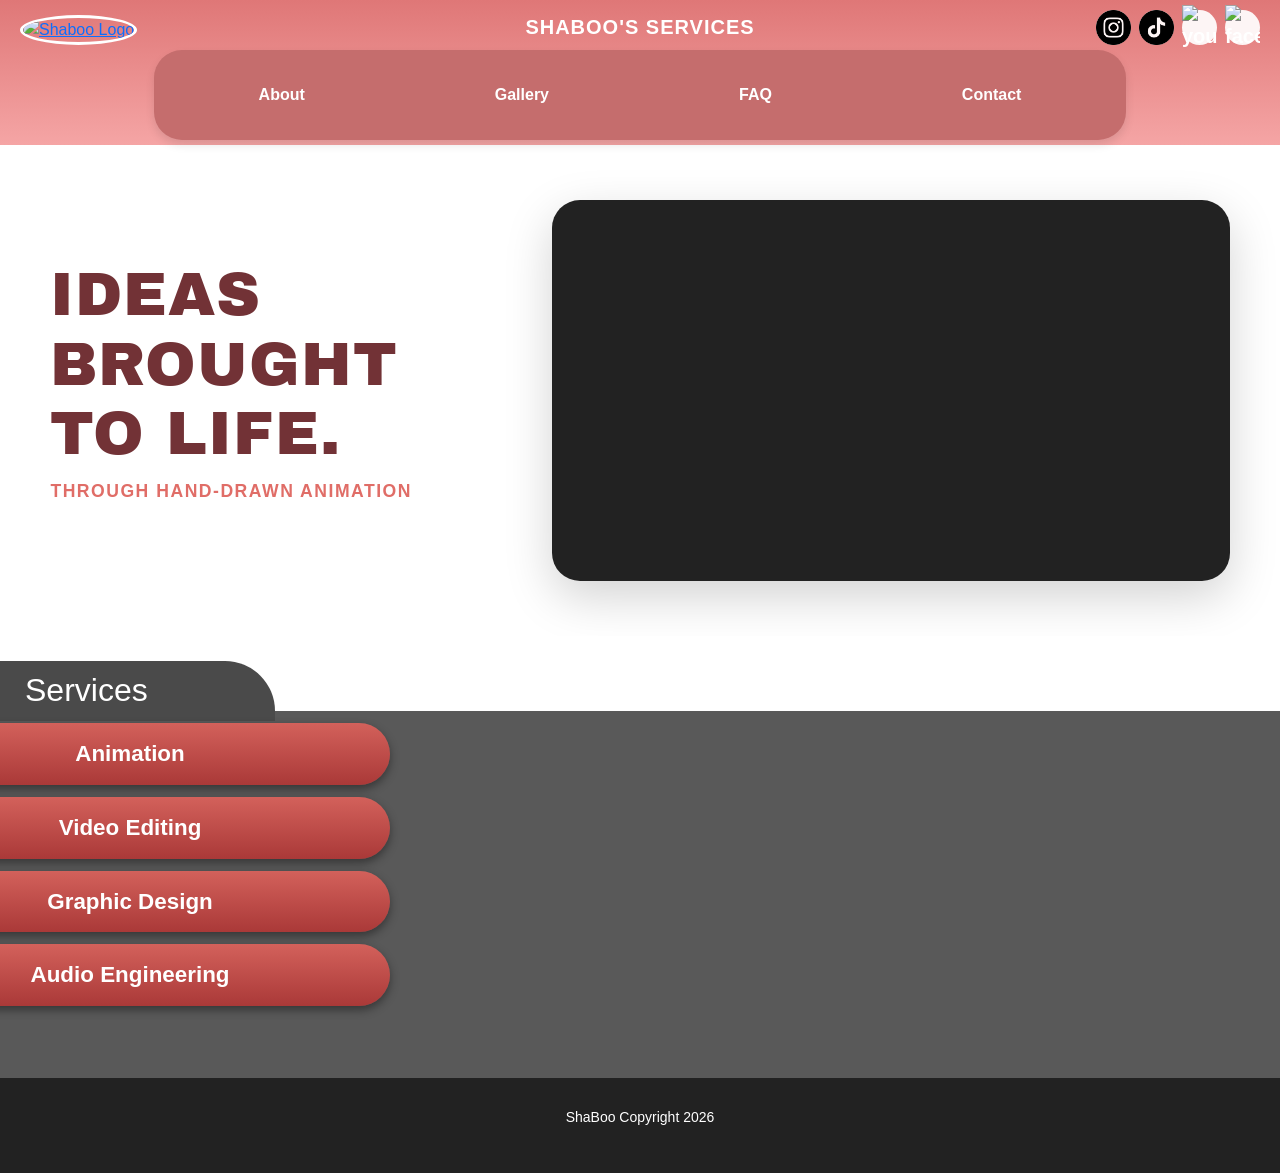
==== index.html @ 806cbbec "Add files via upload" ====
<!DOCTYPE html>
<html lang="en">

<head>
    <meta charset="UTF-8">
    <meta name="viewport" content="width=device-width, initial-scale=1.0">

    <title>Shaboo's Services - Home</title>
    <!-- Bootstrap 5 -->
    <link rel="stylesheet" href="https://cdn.jsdelivr.net/npm/bootstrap@5.3.3/dist/css/bootstrap.min.css">
    <!-- Google Font -->
    <link href="https://fonts.googleapis.com/css2?family=Archivo+Black&display=swap" rel="stylesheet">

    <!-- Main Stylesheet -->
    <link rel="stylesheet" href="style.css">
</head>

<body>

    <!-- Header -->
    <header class="header">

        <!-- Logo: Clicking returns to homepage -->
        <a href="index.html" class="logo">
            <img src="images/Shaboo's Logo.png" alt="Shaboo Logo">
        </a>

        <!-- Website Title -->
        <h2 class="site-title">SHABOO'S SERVICES</h2>

        <!-- Social Media Links -->
        <div class="social-links">
            <a href="https://www.instagram.com/llshabooll?avpt=MTRycXhocmtzZ3Zzbw==" aria-label="Instagram">
                <img src="../IMAGES/OPTIMIZED IMAGES/instagram.png" alt="instagram">
            </a>

            <a href="https://www.tiktok.com/@shaboo979?_r=1&_t=ZP-9BUmbZWSDC3" aria-label="TikTok">
                <img src="../IMAGES/OPTIMIZED IMAGES/tiktok.png" alt="tiktok">
            </a>

            <a href="https://youtube.com/@shaboo3495?si=aZJQZxYUv1STf1D-" aria-label="YouTube">
                <img src="IMAGES/youtube.png" alt="youtube">
            </a>

            <a href="https://www.facebook.com/share/1E8beCHmyG/" aria-label="Facebook">
                <img src="IMAGES/facebook.png" alt="facebook">
            </a>
        </div>

        <!-- Navigation -->
        <nav class="navbar">
            <a href="about.html">About</a>
            <a href="gallery.html">Gallery</a>
            <a href="faq.html">FAQ</a>
            <a href="contact.html">Contact</a>
        </nav>

    </header>


    <!-- Home Page section -->
    <main class="home-page">

        <!-- Hero Section -->
        <section class="hero-section">

            <div class="container-fluid">

                <div class="row align-items-center">

                    <!-- Headline -->
                    <div class="col-12 col-md-5 mb-4 mb-md-0">

                        <h1 class="hero-title">
                            IDEAS<br>
                            BROUGHT<br>
                            TO LIFE.
                        </h1>

                        <p class="hero-subtitle">
                            THROUGH HAND-DRAWN ANIMATION
                        </p>

                    </div>


                    <!-- Featured Video -->
                    <div class="col-12 col-md-7">

                        <div class="hero-video-wrapper shadow-lg">

                            <video autoplay loop muted playsinline class="w-100 h-100">

                                <source src="images/videos/The+type+of+move+your+older+siblings+hit+you+with.mp4"
                                    type="video/mp4">

                                Your browser does not support video playback.

                            </video>

                        </div>

                    </div>

                </div>

            </div>

        </section>


        <!-- SERVICES -->
        <section class="services-section">

            <div class="container-fluid px-0 services-container">

                <!-- Services Folder Tab -->
                <div class="services-tab-anchor">

                    <!-- added seperator here to position badge ontop -->
                    <div class="separator"></div>



                    <div class="services-badge">
                        <h2>Services</h2>
                    </div>

                </div>


                <!-- Services Accordion -->
                <div class="accordion" id="servicesAccordion">


                    <!-- 1. ANIMATION -->
                    <div class="service-row-group">

                        <button class="service-pill-btn" type="button" data-bs-toggle="collapse"
                            data-bs-target="#collapseAnimation" aria-expanded="false" aria-controls="collapseAnimation">

                            Animation

                        </button>


                        <div id="collapseAnimation" class="collapse" data-bs-parent="#servicesAccordion">

                            <div class="service-drawer-wrapper">

                                <div class="text-center mb-4">

                                    <span class="service-drawer-title-pill">
                                        Animation
                                    </span>

                                    <h3 class="packages-heading">
                                        PACKAGES
                                    </h3>

                                </div>


                                <div class="row">

                                    <div class="col-12 col-md-4 mb-3">

                                        <div class="package-card">

                                            <div class="package-header">
                                                1-15 Second Animation
                                            </div>

                                            <div class="package-img-box">
                                                <img src="images/yahiko-red.png" alt="Animation example"
                                                    class="img-fluid">
                                            </div>

                                            <p class="package-desc">
                                                1-15 second animation at either
                                                6-12 Frames Per Second.
                                                Best for short videos.
                                            </p>

                                            <a href="contact.html" class="btn btn-proceed">
                                                PROCEED
                                            </a>

                                        </div>

                                    </div>


                                    <div class="col-12 col-md-4 mb-3">

                                        <div class="package-card">

                                            <div class="package-header">
                                                15-30 Second Animation
                                            </div>

                                            <div class="package-img-box">
                                                <img src="images/yahiko-bw.png" alt="Animation example"
                                                    class="img-fluid">
                                            </div>

                                            <p class="package-desc">
                                                15-30 second animation at either
                                                6-12 Frames Per Second.
                                                Best for intros, shorts and clips.
                                            </p>

                                            <a href="contact.html" class="btn btn-proceed">
                                                PROCEED
                                            </a>

                                        </div>

                                    </div>


                                    <div class="col-12 col-md-4 mb-3">

                                        <div class="package-card">

                                            <div class="package-header">
                                                45-2 Minutes Animation
                                            </div>

                                            <div class="package-img-box">
                                                <img src="images/yahiko-color.png" alt="Animation example"
                                                    class="img-fluid">
                                            </div>

                                            <p class="package-desc">
                                                45 second to 2 minute animation.
                                                Best for stories, promotions
                                                and longer videos.
                                            </p>

                                            <a href="contact.html" class="btn btn-proceed">
                                                PROCEED
                                            </a>

                                        </div>

                                    </div>

                                </div>

                            </div>

                        </div>

                    </div>


                    <!-- 2. VIDEO EDITING -->
                    <div class="service-row-group">

                        <button class="service-pill-btn" type="button" data-bs-toggle="collapse"
                            data-bs-target="#collapseEditing" aria-expanded="false" aria-controls="collapseEditing">

                            Video Editing

                        </button>


                        <div id="collapseEditing" class="collapse" data-bs-parent="#servicesAccordion">

                            <div class="service-drawer-wrapper">

                                <div class="text-center mb-4">

                                    <span class="service-drawer-title-pill">
                                        Video Editing
                                    </span>

                                    <h3 class="packages-heading">
                                        PACKAGES
                                    </h3>

                                </div>


                                <div class="row">

                                    <div class="col-12 col-md-4 mb-3">

                                        <div class="package-card">

                                            <div class="package-header">
                                                30 Second Edit
                                            </div>

                                            <div class="package-img-box">
                                                <img src="images/yahiko-red.png" alt="Video editing example"
                                                    class="img-fluid">
                                            </div>

                                            <p class="package-desc">
                                                30 second edit.
                                                Best for intros and short videos.
                                            </p>

                                            <a href="contact.html" class="btn btn-proceed">
                                                PROCEED
                                            </a>

                                        </div>

                                    </div>


                                    <div class="col-12 col-md-4 mb-3">

                                        <div class="package-card">

                                            <div class="package-header">
                                                1-3 Minute Edit
                                            </div>

                                            <div class="package-img-box">
                                                <img src="images/yahiko-bw.png" alt="Video editing example"
                                                    class="img-fluid">
                                            </div>

                                            <p class="package-desc">
                                                1-3 minute edits.
                                                Best for adverts and explanations.
                                            </p>

                                            <a href="contact.html" class="btn btn-proceed">
                                                PROCEED
                                            </a>

                                        </div>

                                    </div>


                                    <div class="col-12 col-md-4 mb-3">

                                        <div class="package-card">

                                            <div class="package-header">
                                                4-10 Minutes Video
                                            </div>

                                            <div class="package-img-box">
                                                <img src="images/yahiko-color.png" alt="Video editing example"
                                                    class="img-fluid">
                                            </div>

                                            <p class="package-desc">
                                                4-10 minute edits.
                                                Best for long-form videos.
                                            </p>

                                            <a href="contact.html" class="btn btn-proceed">
                                                PROCEED
                                            </a>

                                        </div>

                                    </div>

                                </div>

                            </div>

                        </div>

                    </div>


                    <!-- 3. GRAPHIC DESIGN -->
                    <div class="service-row-group">

                        <button class="service-pill-btn" type="button" data-bs-toggle="collapse"
                            data-bs-target="#collapseDesign" aria-expanded="false" aria-controls="collapseDesign">

                            Graphic Design

                        </button>


                        <div id="collapseDesign" class="collapse" data-bs-parent="#servicesAccordion">

                            <div class="service-drawer-wrapper">

                                <div class="text-center mb-4">

                                    <span class="service-drawer-title-pill">
                                        Graphic Design
                                    </span>

                                    <h3 class="packages-heading">
                                        PACKAGES
                                    </h3>

                                </div>


                                <div class="row">

                                    <div class="col-12 col-md-4 mb-3">

                                        <div class="package-card">

                                            <div class="package-header">
                                                Thumbnails & Banners
                                            </div>

                                            <div class="package-img-box">
                                                <img src="images/yahiko-red.png" alt="Thumbnail design"
                                                    class="img-fluid">
                                            </div>

                                            <p class="package-desc">
                                                YouTube thumbnails, channel
                                                headers and promotional assets.
                                            </p>

                                            <a href="contact.html" class="btn btn-proceed">
                                                PROCEED
                                            </a>

                                        </div>

                                    </div>


                                    <div class="col-12 col-md-4 mb-3">

                                        <div class="package-card">

                                            <div class="package-header">
                                                Logo & Brand Identity
                                            </div>

                                            <div class="package-img-box">
                                                <img src="images/yahiko-bw.png" alt="Logo design" class="img-fluid">
                                            </div>

                                            <p class="package-desc">
                                                Custom character logos,
                                                typography and brand designs.
                                            </p>

                                            <a href="contact.html" class="btn btn-proceed">
                                                PROCEED
                                            </a>

                                        </div>

                                    </div>


                                    <div class="col-12 col-md-4 mb-3">

                                        <div class="package-card">

                                            <div class="package-header">
                                                Full Merch & Print Suite
                                            </div>

                                            <div class="package-img-box">
                                                <img src="images/yahiko-color.png" alt="Print design" class="img-fluid">
                                            </div>

                                            <p class="package-desc">
                                                Apparel prints, posters
                                                and production-ready designs.
                                            </p>

                                            <a href="contact.html" class="btn btn-proceed">
                                                PROCEED
                                            </a>

                                        </div>

                                    </div>

                                </div>

                            </div>

                        </div>

                    </div>


                    <!-- 4. AUDIO ENGINEERING -->
                    <div class="service-row-group">

                        <button class="service-pill-btn" type="button" data-bs-toggle="collapse"
                            data-bs-target="#collapseAudio" aria-expanded="false" aria-controls="collapseAudio">

                            Audio Engineering

                        </button>


                        <div id="collapseAudio" class="collapse" data-bs-parent="#servicesAccordion">

                            <div class="service-drawer-wrapper">

                                <div class="text-center mb-4">

                                    <span class="service-drawer-title-pill">
                                        Audio Engineering
                                    </span>

                                    <h3 class="packages-heading">
                                        PACKAGES
                                    </h3>

                                </div>


                                <div class="row">

                                    <div class="col-12 col-md-4 mb-3">

                                        <div class="package-card">

                                            <div class="package-header">
                                                Dialogue Cleanup & Tuning
                                            </div>

                                            <div class="package-img-box">
                                                <img src="images/yahiko-red.png" alt="Audio editing example"
                                                    class="img-fluid">
                                            </div>

                                            <p class="package-desc">
                                                Noise removal, EQ and
                                                voice track improvements.
                                            </p>

                                            <a href="contact.html" class="btn btn-proceed">
                                                PROCEED
                                            </a>

                                        </div>

                                    </div>


                                    <div class="col-12 col-md-4 mb-3">

                                        <div class="package-card">

                                            <div class="package-header">
                                                Sound Design & Foley
                                            </div>

                                            <div class="package-img-box">
                                                <img src="images/yahiko-bw.png" alt="Sound design example"
                                                    class="img-fluid">
                                            </div>

                                            <p class="package-desc">
                                                Custom impact sounds,
                                                ambient layers and sound effects.
                                            </p>

                                            <a href="contact.html" class="btn btn-proceed">
                                                PROCEED
                                            </a>

                                        </div>

                                    </div>


                                    <div class="col-12 col-md-4 mb-3">

                                        <div class="package-card">

                                            <div class="package-header">
                                                Full Mix & Mastering
                                            </div>

                                            <div class="package-img-box">
                                                <img src="images/yahiko-color.png" alt="Audio mastering example"
                                                    class="img-fluid">
                                            </div>

                                            <p class="package-desc">
                                                Full audio balancing,
                                                mastering and stereo imaging.
                                            </p>

                                            <a href="contact.html" class="btn btn-proceed">
                                                PROCEED
                                            </a>

                                        </div>

                                    </div>

                                </div>

                            </div>

                        </div>

                    </div>


                </div>

            </div>

        </section>

    </main>


    <!-- FOOTER -->
    <footer class="footer">
        <p>ShaBoo Copyright 2026</p>
    </footer>

    <!-- Bootstrap 5 JavaScript (needed for the accordion) -->
    <script src="https://cdn.jsdelivr.net/npm/bootstrap@5.3.3/dist/js/bootstrap.bundle.min.js"></script>

</body>

</html>
---- style.css ----
/* Basic Reset */
* {
    margin: 0;
    padding: 0;
    box-sizing: border-box;
}

body {
    font-family: Arial, Helvetica, sans-serif;
    background-color: #4a4a4a;
    color: white;
    min-height: 100vh;
    display: flex;
    flex-direction: column;
}

img {
    max-width: 100%;
}


/* 2. SHARED HEADER */
.header {
    height: 145px;
    flex-shrink: 0;
    background: linear-gradient(to bottom, #df7777, #f5a5a5);
    position: relative;
    display: flex;
    justify-content: center;
    align-items: flex-start;
}

/* Logo positioning */
.logo {
    position: absolute;
    left: 20px;
    top: 15px;
    display: block;
    cursor: pointer;
}

.logo img {
    width: 85px;
    height: 85px;
    border-radius: 50%;
    border: 3px solid white;
    object-fit: cover;
    transition: transform 0.2s ease;
}

/* Logo wrapper for pages using this structure */
.logo-wrapper {
    width: 80px;
    height: 80px;
    background-color: #ffd1dc;
    border-radius: 50%;
    overflow: hidden;
    display: flex;
    align-items: center;
    justify-content: center;
    box-shadow: 0 4px 10px rgba(0, 0, 0, 0.15);
    transition: transform 0.2s ease;
}

.logo-wrapper img {
    width: 85%;
    height: 85%;
    object-fit: contain;
}

.logo:hover img {
    transform: scale(1.05);
}

.logo-wrapper:hover {
    transform: scale(1.05);
}

/* Website title */
.site-title,
.header h2,
.brand-title {
    position: absolute;
    top: 15px;
    font-size: 20px;
    font-weight: bold;
    letter-spacing: 1px;
}

/* Social media links */
.social-links {
    position: absolute;
    right: 20px;
    top: 10px;
    display: flex;
    align-items: center;
    gap: 8px;
}

.social-links a,
.social-icon {
    width: 35px;
    height: 35px;
    background-color: #fdf5f5;
    color: white;
    border-radius: 50%;
    display: inline-flex;
    justify-content: center;
    align-items: center;
    text-decoration: none;
    font-size: 20px;
    font-weight: bold;
    transition: transform 0.2s ease, opacity 0.2s ease;
}

.social-links a:hover,
.social-icon:hover {
    color: white;
    opacity: 0.8;
    transform: translateY(-2px);
}

/* Navigation bar */
.navbar {
    position: absolute;
    top: 50px;
    width: 76%;
    max-width: 1000px;
    height: 90px;
    background-color: #c56d6d;
    border-radius: 28px;
    display: flex;
    justify-content: space-around;
    align-items: center;
    padding: 10px;
    box-shadow: 0 5px 10px rgba(0, 0, 0, 0.1);
}

.navbar a {
    color: white;
    text-decoration: none;
    font-size: 16px;
    font-weight: bold;
    padding: 17px 35px;
    border-radius: 35px;
    transition: background-color 0.3s ease, color 0.3s ease;
}

.navbar a:hover,
.navbar a.active {
    background-color: #a84f4f;
    color: rgb(0, 0, 0);
}



/*  3. SHARED PAGE STRUCTURE */

/* White space below the header */
.separator {
    height: 75px;
    flex-shrink: 0;
    background-color: white;
}

/* Main grey background shared by inner pages */
.page-section {
    background-color: #4a4a4a;
    flex: 1;
    position: relative;
    padding: 40px 2.5% 70px;
}

/* Page title tab on the left */
.section-label {
    position: absolute;
    top: -60px;
    left: 0;
    width: 275px;
    height: 60px;
    background-color: #4a4a4a;
    border-radius: 0 50px 0 0;
    padding: 10px 25px;
}

.section-label h1,
.section-label h3 {
    color: white;
    font-size: 32px;
}


/* 4. HERO SECTION */
.hero-section {
    width: 100%;
    background-color: white;
    margin: 0;
    padding: 0;
}

.hero-title {
    color: #723236;
    font-size: 3.25rem;
    line-height: 1.1;
    letter-spacing: 1px;
}

.hero-subtitle {
    color: #e06d67;
    font-size: 1.1rem;
    letter-spacing: 1.5px;
}

.hero-video-wrapper {
    position: relative;
    border-radius: 28px;
    overflow: hidden;
    aspect-ratio: 16 / 9;
    background-color: black;
}

.hero-video-wrapper video {
    display: block;
    width: 100%;
    height: 100%;
    object-fit: cover;
}



/* 5. SERVICES SECTION */
.services-section {
    background-color: #595959;
    position: relative;
    overflow-x: hidden;
    padding-bottom: 60px;
}

.services-container {
    position: relative;
}

.services-tab-anchor {
    display: block;
    margin-bottom: 12px;
}

.services-badge {
    position: absolute;
    top: 25px;
    left: 0;
    width: 275px;
    height: 60px;
    background-color: #4a4a4a;
    border-radius: 0 50px 0 0;
    padding: 10px 25px;
}

.service-row-group {
    margin-bottom: 12px;
}

/* Service buttons partially hidden off-screen */
.service-pill-btn {
    display: block;
    width: 520px;
    max-width: 100%;
    background: linear-gradient(180deg, #d3615b, #aa3938);
    color: white;
    font-size: 1.4rem;
    font-weight: 700;
    text-align: center;
    padding: 14px 24px;
    border-radius: 40px;
    border: none;
    cursor: pointer;
    box-shadow: 0 4px 10px rgba(0, 0, 0, 0.4);
    transform: translateX(-25%);
    transition: transform 0.35s ease, box-shadow 0.3s ease;
}

.service-pill-btn:hover {
    transform: translateX(-5%);
    box-shadow: 0 6px 16px rgba(0, 0, 0, 0.55);
}

.service-pill-btn:focus-visible {
    outline: 2px solid #83f5df;
    outline-offset: 4px;
}

/* Expanded service information */
.service-drawer-wrapper {
    background-color: white;
    margin: 20px 0;
    padding: 40px 5%;
    width: 100%;
}

.service-drawer-title-pill {
    display: inline-block;
    background: linear-gradient(180deg, #d3615b, #aa3938);
    color: white;
    border-radius: 30px;
    padding: 8px 60px;
    font-size: 1.35rem;
    font-weight: 700;
    box-shadow: 0 3px 6px rgba(0, 0, 0, 0.2);
}

.packages-heading {
    font-size: 1.5rem;
    font-weight: 800;
    letter-spacing: 2px;
    color: #1a1a1a;
    margin-top: 10px;
}

/* Service package cards */
.package-card {
    background-color: white;
    border-radius: 12px;
    padding: 16px;
    height: 100%;
    display: flex;
    flex-direction: column;
    justify-content: space-between;
    align-items: center;
    box-shadow: 0 2px 8px rgba(0, 0, 0, 0.08);
}

.package-header {
    width: 100%;
    background-color: #383838;
    color: white;
    font-weight: 700;
    font-size: 0.9rem;
    text-align: center;
    padding: 8px 12px;
    border-radius: 8px;
    margin-bottom: 14px;
}

.package-img-box {
    width: 100%;
    height: 220px;
    background-color: white;
    overflow: hidden;
    display: flex;
    align-items: center;
    justify-content: center;
    margin-bottom: 14px;
}

.package-img-box img {
    max-width: 100%;
    max-height: 100%;
    object-fit: contain;
}

.package-desc {
    font-size: 0.85rem;
    color: #4f4f4f;
    text-align: center;
    line-height: 1.4;
    margin-bottom: 18px;
    min-height: 48px;
}

.btn-proceed {
    background-color: #e5fbe9;
    color: #1e4526;
    border: 1px solid #c9efce;
    border-radius: 25px;
    padding: 8px 38px;
    font-weight: 700;
    font-size: 0.85rem;
    letter-spacing: 1px;
    transition: background-color 0.2s ease;
}

.btn-proceed:hover {
    background-color: #c7f4cf;
    color: #123018;
}



/* 6. ABOUT PAGE */
.about-container {
    max-width: 1200px;
    margin: 0 auto;
}

.about-row {
    display: flex;
    align-items: center;
    justify-content: space-between;
    gap: 40px;
    margin-bottom: 65px;
}

.about-image,
.about-text {
    flex: 1;
    min-width: 0;
}

.about-image h3,
.about-text h3 {
    color: #f3aaaa;
    font-size: 17px;
    margin-bottom: 14px;
}

.about-image img {
    width: 100%;
    max-width: 400px;
    height: 270px;
    object-fit: cover;
    border: 1px solid #777;
}

.about-text {
    padding: 10px;
}

.about-text p {
    font-size: 19px;
    font-weight: bold;
    line-height: 1.8;
    color: #f5f5f5;
}

/* 7. CONTACT PAGE */
.contact-layout {
    max-width: 1400px;
    margin: 0 auto;
    display: grid;
    grid-template-columns: 0.9fr 1.1fr;
    gap: 25px;
    align-items: start;
}

/* Intro text on the left */
.contact-intro {
    padding-top: 35px;
    padding-right: 10px;
}

.contact-intro h2 {
    font-size: clamp(30px, 4vw, 48px);
    line-height: 1.3;
    color: #e5e5e5;
    margin-bottom: 15px;
}

.contact-intro p {
    font-size: 16px;
    font-weight: bold;
    line-height: 1.5;
    color: #dedede;
    text-align: left;
    max-width: 450px;
}

/* Form outer container */
.contact-container {
    width: 100%;
    background-color: #595959;
    border: 1px solid #858585;
    border-radius: 55px;
    padding: 30px 22px;
    box-shadow: 0 2px 8px rgba(0, 0, 0, 0.1);

}

/* Two-column form layout */
.form-grid {
    display: grid;
    grid-template-columns: repeat(2, minmax(0, 1fr));
    gap: 12px;
}

.form-group {
    display: flex;
    flex-direction: column;
    min-width: 0;
}

.form-group label {
    color: #d5d5d5;
    font-size: 16px;
    font-weight: bold;
    margin: 5px 7px 7px;
}

.form-group input,
.form-group textarea {
    width: 100%;
    min-width: 0;
    background-color: #626262;
    border: 1px solid #898989;
    border-radius: 30px;
    padding: 12px 15px;
    color: white;
    font-size: 15px;
    outline: none;
    box-shadow: inset 0 1px 4px rgba(0, 0, 0, 0.15);
}

.form-group input:focus,
.form-group textarea:focus {
    border-color: #8cf5e4;
}

/* Makes an element span both form columns */
.full-width {
    grid-column: 1 / -1;
}

.form-group textarea {
    height: 205px;
    border-radius: 22px;
    resize: vertical;
}

.contact-container button {
    width: 100%;
    margin-top: 22px;
    padding: 22px;
    background-color: #83f5df;
    color: black;
    border: none;
    border-radius: 40px;
    font-size: 17px;
    font-weight: bold;
    cursor: pointer;
    transition: background-color 0.3s ease;
}

.contact-container button:hover {
    background-color: #5de5cd;
}



/* 8. FAQ PAGE */
.faq-container {
    width: 100%;
    min-height: 600px;
    background-color: #595959;
    border: 1px solid #858585;
    border-radius: 55px;
    padding: 10px 15% 40px;
}

.faq-container h2 {
    text-align: center;
    color: white;
    font-size: 34px;
    margin-bottom: 15px;
}

.faq-list {
    display: flex;
    flex-direction: column;
    gap: 38px;
}

.faq-item {
    width: 100%;
    background-color: #626262;
    border: 1px solid #858585;
    border-radius: 35px;
    color: #d5d5d5;
    font-size: 19px;
    font-weight: bold;
    overflow: hidden;
}

.faq-item summary {
    padding: 12px 15px;
    cursor: pointer;
    list-style: none;
    position: relative;
}

.faq-item summary::-webkit-details-marker {
    display: none;
}

/* Plus and minus symbols */
.faq-item summary::after {
    content: "+";
    position: absolute;
    right: 18px;
}

.faq-item[open] summary::after {
    content: "-";
}

.faq-item p {
    color: white;
    font-size: 15px;
    font-weight: normal;
    line-height: 1.6;
    padding: 5px 15px 18px;
}

.faq-button {
    display: block;
    width: 100%;
    margin-top: 25px;
    padding: 12px;
    background-color: #83f5df;
    color: black;
    border-radius: 35px;
    text-align: center;
    text-decoration: none;
    font-size: 18px;
    font-weight: bold;
    transition: background-color 0.3s ease;
}

.faq-button:hover {
    background-color: #5de5cd;
}



/* 9. GALLERY PAGE */
.gallery-page {
    padding: 45px 3% 70px;
}

.gallery-container {
    width: 100%;
    max-width: 1300px;
    margin: 0 auto;
}

.gallery-heading {
    text-align: center;
    margin-bottom: 35px;
}

.gallery-heading h2 {
    font-size: 32px;
    color: white;
    margin-bottom: 10px;
}

.gallery-heading p {
    color: #d5d5d5;
    font-size: 16px;
}

/* Three videos per row on desktop */
.video-grid {
    display: grid;
    grid-template-columns: repeat(3, minmax(0, 1fr));
    gap: 30px;
}

.video-card {
    background-color: #595959;
    border: 1px solid #858585;
    border-radius: 22px;
    padding: 15px;
    overflow: hidden;
    transition: transform 0.3s ease, box-shadow 0.3s ease;
}

.video-card:hover {
    transform: translateY(-5px);
    box-shadow: 0 5px 15px rgba(0, 0, 0, 0.2);
}

.video-card video {
    display: block;
    width: 100%;
    aspect-ratio: 16 / 9;
    object-fit: cover;
    border-radius: 14px;
    background-color: #222;
}

.video-card h3 {
    color: #f3aaaa;
    font-size: 18px;
    margin: 15px 0 8px;
}

.video-card p {
    color: #e0e0e0;
    font-size: 14px;
    line-height: 1.5;
    text-align: left;
}


/* 10. SHARED FOOTER */
.footer {
    width: 100%;
    min-height: 95px;
    flex-shrink: 0;
    background-color: #222;
    display: flex;
    justify-content: center;
    align-items: center;
}

.footer p {
    color: white;
    font-size: 14px;
}

.site-footer {
    width: 100%;
    margin: 0;
    padding: 0;
}

.footer-top-tier {
    background-color: #4a4a4a;
    width: 100%;
    height: 140px;
}

.footer-bottom-tier {
    background-color: #242424;
    width: 100%;
}

.copyright-text {
    color: white;
    font-size: 0.95rem;
    letter-spacing: 0.5px;
    font-weight: 400;
    opacity: 0.9;
}


/* 11. TABLET RESPONSIVENESS */
@media (max-width: 900px) {

    .navbar {
        width: 85%;
    }

    .navbar a {
        padding: 15px 20px;
    }

    .contact-layout {
        grid-template-columns: 1fr 1.2fr;
        gap: 15px;
    }

    .contact-intro h2 {
        font-size: 32px;
    }

    .contact-container {
        padding: 22px 15px;
    }

    .faq-container {
        padding-left: 8%;
        padding-right: 8%;
    }

    .video-grid {
        grid-template-columns: repeat(2, minmax(0, 1fr));
        gap: 20px;
    }
}


/* 12. MOBILE RESPONSIVENESS */
@media (max-width: 600px) {

    /* Header */
    .header {
        height: 160px;
    }

    .logo {
        left: 10px;
        top: 10px;
    }

    .logo img {
        width: 55px;
        height: 55px;
    }

    .logo-wrapper {
        width: 55px;
        height: 55px;
    }

    .site-title,
    .header h2,
    .brand-title {
        font-size: 14px;
        top: 18px;
    }

    .social-links {
        right: 10px;
        top: 75px;
    }

    .social-links a,
    .social-icon {
        width: 28px;
        height: 28px;
        font-size: 15px;
    }

    /* Navigation */
    .navbar {
        top: 95px;
        width: 95%;
        height: 55px;
        padding: 5px;
        border-radius: 18px;
    }

    .navbar a {
        font-size: 11px;
        padding: 12px 10px;
    }

    /* Shared page layout */
    .separator {
        height: 55px;
    }

    .page-section {
        padding: 30px 15px 50px;
    }

    .section-label {
        width: 190px;
        height: 50px;
        top: -50px;
        padding: 8px 20px;
    }

    .section-label h1,
    .section-label h3 {
        font-size: 25px;
    }

    /* Hero */
    .hero-title {
        font-size: 2.4rem;
    }

    .hero-subtitle {
        font-size: 0.95rem;
    }

    /* Services */
    .service-pill-btn {
        width: 90%;
        transform: translateX(-15%);
        font-size: 1.1rem;
    }

    .service-pill-btn:hover {
        transform: translateX(0);
    }

    .service-drawer-wrapper {
        padding: 25px 15px;
    }

    .service-drawer-title-pill {
        padding: 8px 25px;
        font-size: 1.1rem;
    }

    .package-img-box {
        height: 180px;
    }

    /* About */
    .about-row {
        flex-direction: column;
        align-items: stretch;
        gap: 20px;
        margin-bottom: 50px;
    }

    .about-row.reverse {
        flex-direction: column-reverse;
    }

    .about-image img {
        width: 100%;
        max-width: none;
        height: auto;
        aspect-ratio: 4 / 3;
    }

    .about-text {
        padding: 0;
    }

    .about-text p {
        font-size: 16px;
        line-height: 1.8;
    }

    .about-text h3,
    .about-image h3 {
        font-size: 16px;
    }

    /* Contact */
    .contact-layout {
        grid-template-columns: 1fr;
        gap: 30px;
    }

    .contact-intro {
        padding: 0;
    }

    .contact-intro h2 {
        font-size: 34px;
    }

    .contact-intro p {
        font-size: 14px;
    }

    .contact-container {
        border-radius: 30px;
        padding: 20px 15px;
    }

    .form-grid {
        gap: 10px;
    }

    .form-group label {
        font-size: 12px;
    }

    .form-group input {
        padding: 10px 8px;
        font-size: 13px;
    }

    .form-group textarea {
        height: 130px;
    }

    .contact-container button {
        padding: 15px;
    }

    /* FAQ */
    .faq-page {
        padding: 30px 10px 50px;
    }

    .faq-container {
        min-height: 500px;
        padding: 20px 12px;
        border-radius: 30px;
    }

    .faq-container h2 {
        font-size: 23px;
    }

    .faq-list {
        gap: 22px;
    }

    .faq-item {
        font-size: 14px;
    }

    .faq-item summary {
        padding: 13px;
    }

    .faq-item p {
        font-size: 13px;
    }

    .faq-button {
        font-size: 15px;
    }

    /* Gallery */
    .gallery-heading h2 {
        font-size: 25px;
    }

    .gallery-heading p {
        font-size: 14px;
    }

    .video-grid {
        grid-template-columns: 1fr;
        gap: 20px;
    }

    .video-card {
        padding: 12px;
    }

    .video-card h3 {
        font-size: 16px;
    }
}



/* HOME PAGE */

/* White hero background */
.hero-section {
    width: 100%;
    background-color: #ffffff;
    padding: 55px 3%;
}

/* Hero headline */
.hero-title {
    font-family: 'Archivo Black', sans-serif;
    color: #723236;
    font-size: clamp(2.4rem, 5vw, 3.8rem);
    line-height: 1.15;
    letter-spacing: 1px;
}

/* Hero subtitle */
.hero-subtitle {
    color: #e06d67;
    font-size: clamp(0.85rem, 1.5vw, 1.1rem);
    font-weight: bold;
    letter-spacing: 1.5px;
}

/* Featured video */
.hero-video-wrapper {
    position: relative;
    width: 100%;
    aspect-ratio: 16 / 9;
    background-color: #222;
    border-radius: 28px;
    overflow: hidden;
}

.hero-video-wrapper video {
    width: 100%;
    height: 100%;
    object-fit: cover;
    display: block;
}

/* Smooth scrolling when navigating */
html {
    scroll-behavior: smooth;
}

/* Homepage mobile adjustments */
@media (max-width: 600px) {

    .page-section {
        padding-top: 35px;
    }

    .hero-section {
        padding: 35px 20px;
    }

    .hero-title {
        font-size: 2.5rem;
    }

    .hero-video-wrapper {
        border-radius: 18px;
    }

}
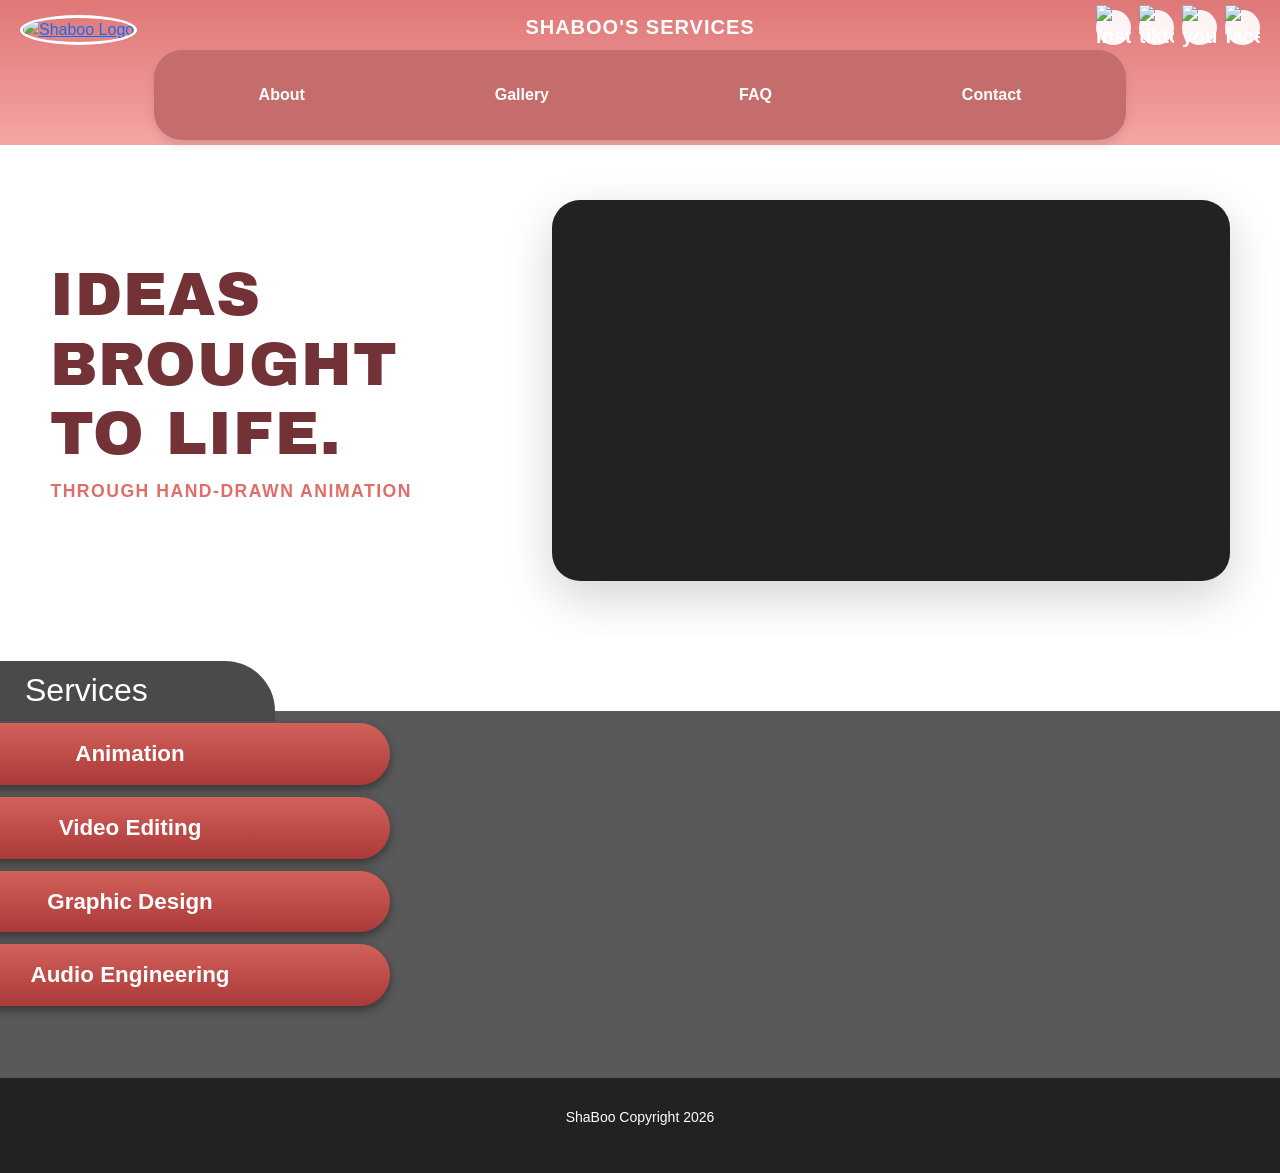
==== commit f8faba3e: "Add files via upload" ====
--- a/index.html
+++ b/index.html
@@ -31,19 +31,19 @@
         <!-- Social Media Links -->
         <div class="social-links">
             <a href="https://www.instagram.com/llshabooll?avpt=MTRycXhocmtzZ3Zzbw==" aria-label="Instagram">
-                <img src="../IMAGES/OPTIMIZED IMAGES/instagram.png" alt="instagram">
+                <img src="images/instagram.png" alt="instagram">
             </a>
 
             <a href="https://www.tiktok.com/@shaboo979?_r=1&_t=ZP-9BUmbZWSDC3" aria-label="TikTok">
-                <img src="../IMAGES/OPTIMIZED IMAGES/tiktok.png" alt="tiktok">
+                <img src="images/tiktok.png" alt="tiktok">
             </a>
 
             <a href="https://youtube.com/@shaboo3495?si=aZJQZxYUv1STf1D-" aria-label="YouTube">
-                <img src="IMAGES/youtube.png" alt="youtube">
+                <img src="images/youtube.png" alt="youtube">
             </a>
 
             <a href="https://www.facebook.com/share/1E8beCHmyG/" aria-label="Facebook">
-                <img src="IMAGES/facebook.png" alt="facebook">
+                <img src="images/facebook.png" alt="facebook">
             </a>
         </div>
 
